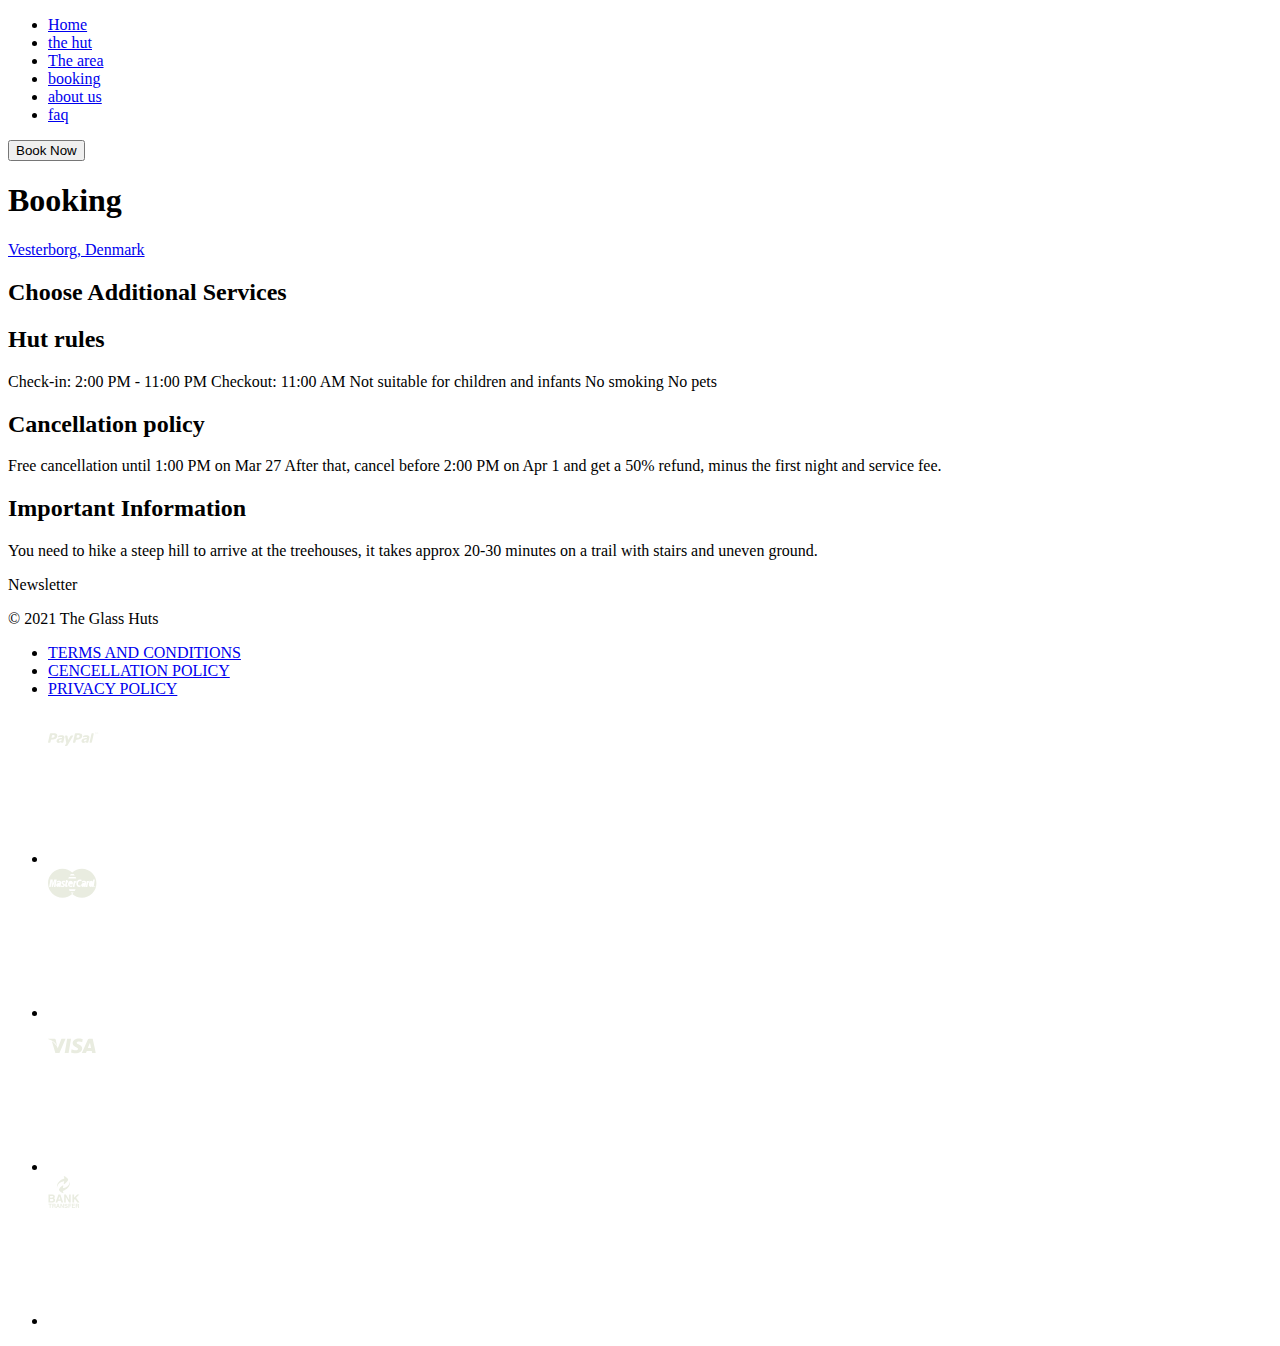
==== booking.html @ a1fee604 "Разметка для Booking" ====
<!DOCTYPE html>
<html lang="en">
<head>
    <meta charset="UTF-8">
    <meta http-equiv="X-UA-Compatible" content="IE=edge">
    <meta name="viewport" content="width=device-width, initial-scale=1.0">
    <title>Hotel</title>
</head>
<body>
    <header>
        <!-- <svg width="70" height="65">
                <use xlink:href="./images/logo.svg"></use>
            </svg> -->
    
        <nav>
            <ul>
                <li><a href="./index.html">Home</a></li>
                <li><a href="#">the hut</a></li>
                <li><a href="#">The area</a></li>
                <li><a href="./booking.html">booking</a></li>
                <li><a href="#">about us</a></li>
                <li><a href="#">faq</a></li>
    
            </ul>
        </nav>
    
        <!-- <svg width="25" height="17">
                <use xlink:href="./images/denmark.svg"></use>
            </svg> -->
    
        <button>Book Now</button>
    </header>


<main>

<section>
    <h1>Booking</h1>
    <!-- <svg>
        <use>

        </use>
    </svg> -->
    <a href="#">Vesterborg, Denmark</a>
</section>

<section>
    <h2>Choose Additional Services</h2>
</section>

<section>
    <h2>Hut rules</h2>
    <p>Check-in: 2:00 PM - 11:00 PM
    Checkout: 11:00 AM
    Not suitable for children and infants
    No smoking
    No pets</p>

    <h2>Cancellation policy</h2>
    <p>Free cancellation until 1:00 PM on Mar 27
    After that, cancel before 2:00 PM on Apr 1 and get a 50% refund, minus the first night and service fee.</p>

    <h2>Important Information</h2>
    <p>You need to hike a steep hill to arrive at the treehouses, it takes approx 20-30 minutes on a trail with stairs and
    uneven ground.</p>
</section>

</main>





    <footer>
        <p>Newsletter</p>
    
        <!-- <form action=""></form> -->
        <p>&copy; 2021 The Glass Huts</p>
    
        <ul>
            <li><a href="#">TERMS AND CONDITIONS</a></li>
            <li><a href="#">CENCELLATION POLICY</a></li>
            <li><a href="#">PRIVACY POLICY</a></li>
        </ul>
    
        <ul>
            <li>
                <svg>
                    <use xlink:href="./images/paypal-logo 1.svg"></use>
                </svg>
            </li>
            <li>
                <svg>
                    <use xlink:href="./images/master_card.svg"></use>
                </svg>
            </li>
            <li>
                <svg>
                    <use xlink:href="./images/visa.svg"></use>
                </svg>
            </li>
            <li>
                <svg>
                    <use xlink:href="./images/bank_transfer.svg"></use>
                </svg>
            </li>
        </ul>
    </footer>
</body>
</html>
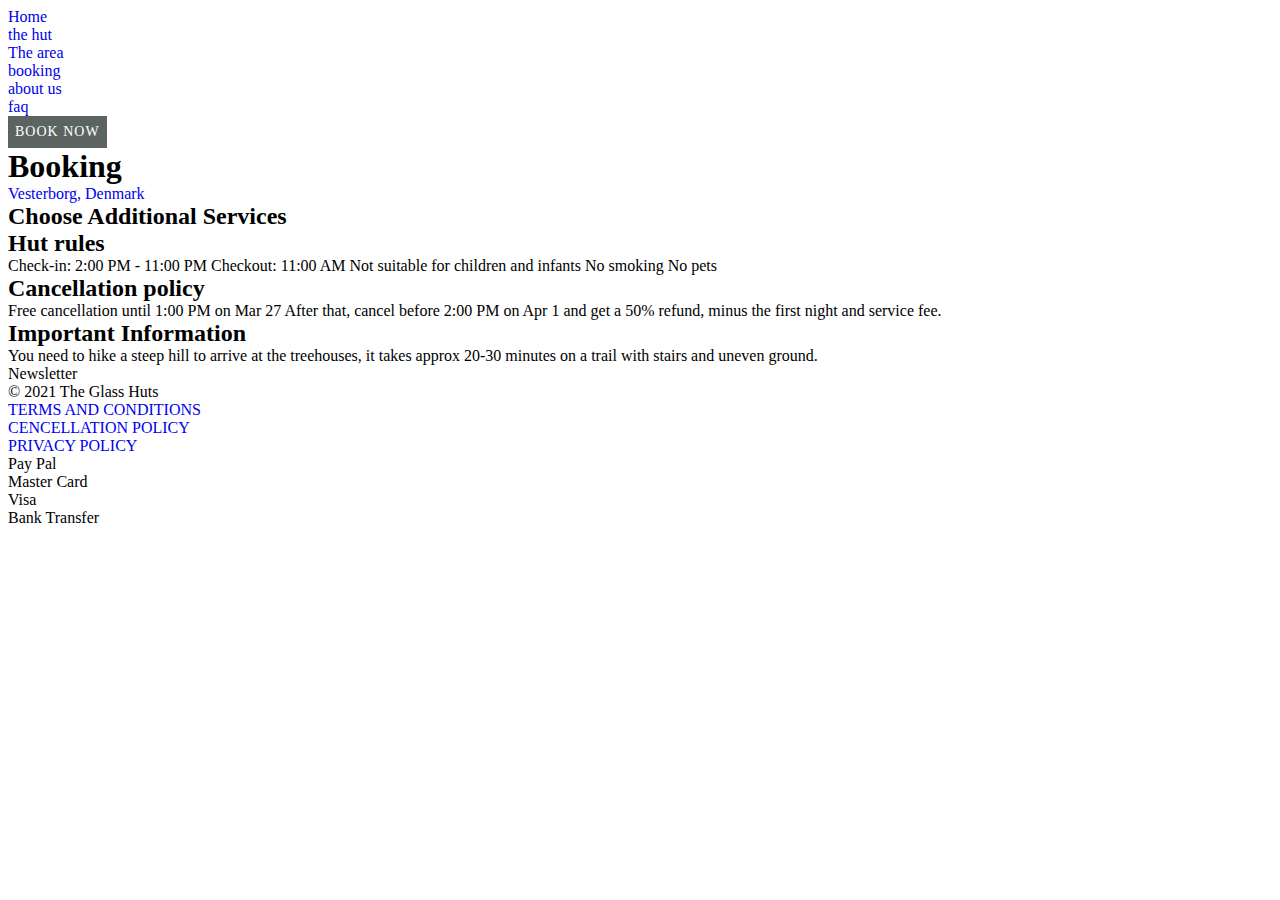
==== commit 6d1e0dae: "Стили шрифтов" ====
--- a/booking.html
+++ b/booking.html
@@ -5,6 +5,12 @@
     <meta http-equiv="X-UA-Compatible" content="IE=edge">
     <meta name="viewport" content="width=device-width, initial-scale=1.0">
     <title>Hotel</title>
+    <link rel="stylesheet" href="./css/styles.css" />
+    <link rel="preconnect" href="https://fonts.googleapis.com">
+    <link rel="preconnect" href="https://fonts.gstatic.com" crossorigin>
+    <link
+        href="https://fonts.googleapis.com/css2?family=Handlee&family=Mulish&family=Open+Sans:ital,wght@0,300;0,400;0,600;1,300;1,400&display=swap"
+        rel="stylesheet">
 </head>
 <body>
     <header>
@@ -28,7 +34,7 @@
                 <use xlink:href="./images/denmark.svg"></use>
             </svg> -->
     
-        <button>Book Now</button>
+        <button type="button" class="button-book">Book Now</button>
     </header>
 
 
@@ -83,28 +89,32 @@
             <li><a href="#">PRIVACY POLICY</a></li>
         </ul>
     
-        <ul>
-            <li>
-                <svg>
-                    <use xlink:href="./images/paypal-logo 1.svg"></use>
-                </svg>
-            </li>
-            <li>
-                <svg>
-                    <use xlink:href="./images/master_card.svg"></use>
-                </svg>
-            </li>
-            <li>
-                <svg>
-                    <use xlink:href="./images/visa.svg"></use>
-                </svg>
-            </li>
-            <li>
-                <svg>
-                    <use xlink:href="./images/bank_transfer.svg"></use>
-                </svg>
-            </li>
-        </ul>
+    <ul>
+        <li>
+            <!-- <svg>
+                <use xlink:href="./images/paypal-logo 1.svg"></use>
+            </svg> -->
+            Pay Pal
+        </li>
+        <li>
+            <!-- <svg>
+                <use xlink:href="./images/master_card.svg"></use>
+            </svg> -->
+            Master Card
+        </li>
+        <li>
+            <!-- <svg>
+                <use xlink:href="./images/visa.svg"></use>
+            </svg> -->
+            Visa
+        </li>
+        <li>
+            <!-- <svg>
+                <use xlink:href="./images/bank_transfer.svg"></use>
+            </svg> -->
+            Bank Transfer
+        </li>
+    </ul>
     </footer>
 </body>
 </html>--- a/css/styles.css
+++ b/css/styles.css
@@ -0,0 +1,226 @@
+/* font-family: 'Handlee', cursive;
+font-family: 'Mulish', sans-serif;
+font-family: 'Open Sans', sans-serif; */
+
+html {
+  box-sizing: border-box;
+}
+
+*,
+*::before,
+*::after {
+  box-sizing: inherit;
+}
+
+h1,
+h2,
+h3,
+h4,
+h5,
+h6,
+p {
+  margin: 0;
+}
+ul,
+ol {
+  list-style: none;
+  margin: 0;
+  padding: 0;
+}
+a {
+  text-decoration: none;
+}
+img {
+  display: block;
+}
+
+.visually-hidden {
+  position: absolute;
+  width: 1px;
+  height: 1px;
+  margin: -1px;
+  border: 0;
+  padding: 0;
+  white-space: nowrap;
+  clip-path: inset(100%);
+  clip: rect(0 0 0 0);
+  overflow: hidden;
+}
+.header {
+  border: 1px solid tomato;
+}
+.navigation-list a {
+  font-family: DIN;
+  font-style: normal;
+  font-weight: 300;
+  font-size: 14px;
+  line-height: 1.71;
+  text-transform: uppercase;
+  color: #000000;
+}
+
+.button-book {
+  background-color: #5b6460;
+  font-family: DIN;
+  font-style: normal;
+  font-weight: 300;
+  font-size: 14px;
+  line-height: 2;
+  letter-spacing: 1px;
+  text-transform: uppercase;
+  color: #ffffff;
+  border: 1px solid transparent;
+}
+
+.button-book:hover,
+.button-book:focus {
+  background-color: #808e88;
+}
+
+.hero-section {
+  height: 700px;
+  border: 1px solid tomato;
+}
+.hero-title {
+  font-family: Open Sans;
+  font-style: normal;
+  font-weight: 300;
+  font-size: 70px;
+  line-height: 1.03;
+  /* text-align: right; */
+  /* color: #ffffff; */
+}
+
+.hero-text {
+  font-family: Mulish;
+  font-style: normal;
+  font-weight: normal;
+  font-size: 20px;
+  line-height: 1.4;
+  /* text-align: center;
+color: #FFFFFF; */
+}
+
+.cabins-section {
+  border: 1px solid tomato;
+}
+.cabins-title {
+  font-family: Open Sans;
+  font-style: normal;
+  font-weight: normal;
+  font-size: 40px;
+  line-height: 1;
+  color: #5b6460;
+}
+.cabins-text {
+  font-family: Open Sans;
+  font-style: normal;
+  font-weight: 300;
+  font-size: 16px;
+  line-height: 1.87;
+
+  color: #000000;
+}
+.cabins-link {
+  font-family: Open Sans;
+  font-style: normal;
+  font-weight: 600;
+  font-size: 16px;
+  line-height: 1.87;
+  color: #5b6460;
+  border-bottom: 1.5px solid #5b6460;
+}
+
+.forest-section {
+  border: 1px solid tomato;
+}
+
+.forest-title {
+  font-family: Open Sans;
+  font-style: normal;
+  font-weight: normal;
+  font-size: 40px;
+  line-height: 1;
+
+  color: #5b6460;
+}
+
+.forest-text {
+  font-family: Open Sans;
+  font-style: normal;
+  font-weight: 300;
+  font-size: 16px;
+  line-height: 1.87;
+
+  color: #333333;
+}
+.forest-link {
+  font-family: Open Sans;
+  font-style: italic;
+  font-weight: normal;
+  font-size: 16px;
+  line-height: 1.87;
+  border-bottom: 1px solid #5b6460;
+  color: #5b6460;
+}
+.facilities-section {
+  border: 1px solid tomato;
+}
+.facilities-title {
+  font-family: Open Sans;
+  font-style: normal;
+  font-weight: 300;
+  font-size: 40px;
+  line-height: 1;
+
+  /* text-align: center;
+color: #FFFFFF; */
+}
+.about-section {
+  border: 1px solid tomato;
+}
+
+.contacts-section {
+  border: 1px solid tomato;
+}
+.contacts-title {
+  font-family: Open Sans;
+  font-style: normal;
+  font-weight: normal;
+  font-size: 40px;
+  line-height: 1.5;
+
+  color: #5b6460;
+}
+.address,
+.address a {
+  font-family: Open Sans;
+  font-style: normal;
+  font-weight: 300;
+  font-size: 16px;
+  line-height: 1.87;
+  color: #000000;
+}
+
+.footer {
+  border: 1px solid tomato;
+}
+.footer-title {
+  font-family: Open Sans;
+  font-style: normal;
+  font-weight: 600;
+  font-size: 16px;
+  line-height: 1.87;
+
+  /* color: #FFFFFF; */
+}
+.footer-copyright {
+  font-family: Open Sans;
+  font-style: normal;
+  font-weight: 300;
+  font-size: 14px;
+  line-height: 2.14;
+
+  color: #efefef;
+  opacity: 0.7;
+}
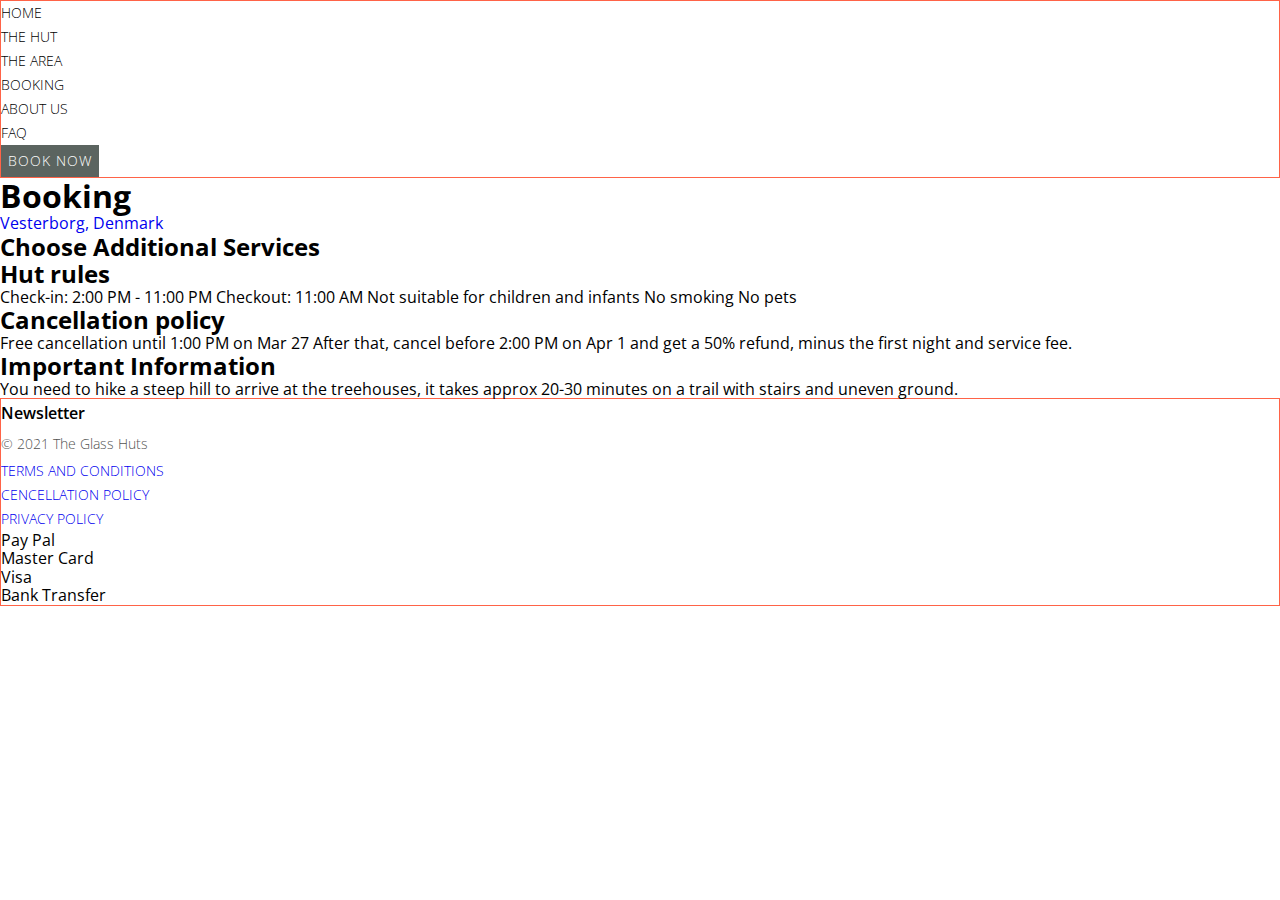
==== commit de4ab3c4: "Стили" ====
--- a/booking.html
+++ b/booking.html
@@ -5,21 +5,22 @@
     <meta http-equiv="X-UA-Compatible" content="IE=edge">
     <meta name="viewport" content="width=device-width, initial-scale=1.0">
     <title>Hotel</title>
-    <link rel="stylesheet" href="./css/styles.css" />
     <link rel="preconnect" href="https://fonts.googleapis.com">
     <link rel="preconnect" href="https://fonts.gstatic.com" crossorigin>
     <link
-        href="https://fonts.googleapis.com/css2?family=Handlee&family=Mulish&family=Open+Sans:ital,wght@0,300;0,400;0,600;1,300;1,400&display=swap"
+        href="https://fonts.googleapis.com/css2?family=Handlee&family=Mulish&family=Open+Sans+Condensed:wght@300;700&family=Open+Sans:ital,wght@0,300;0,400;0,600;1,300;1,400&display=swap"
         rel="stylesheet">
+        <link rel="stylesheet" href="https://cdnjs.cloudflare.com/ajax/libs/modern-normalize/1.0.0/modern-normalize.min.css" />
+        <link rel="stylesheet" href="./css/styles.css" />
 </head>
 <body>
-    <header>
+    <header class="header">
         <!-- <svg width="70" height="65">
                 <use xlink:href="./images/logo.svg"></use>
             </svg> -->
     
-        <nav>
-            <ul>
+        <nav class="navigation">
+            <ul class="navigation-list">
                 <li><a href="./index.html">Home</a></li>
                 <li><a href="#">the hut</a></li>
                 <li><a href="#">The area</a></li>
@@ -36,6 +37,7 @@
     
         <button type="button" class="button-book">Book Now</button>
     </header>
+
 
 
 <main>
@@ -77,44 +79,44 @@
 
 
 
-    <footer>
-        <p>Newsletter</p>
+    <footer class="footer">
+        <h3 class="footer-title">Newsletter</h3>
     
         <!-- <form action=""></form> -->
-        <p>&copy; 2021 The Glass Huts</p>
+        <p class="footer-copyright">&copy; 2021 The Glass Huts</p>
     
-        <ul>
+        <ul class="footer-list">
             <li><a href="#">TERMS AND CONDITIONS</a></li>
             <li><a href="#">CENCELLATION POLICY</a></li>
             <li><a href="#">PRIVACY POLICY</a></li>
         </ul>
     
-    <ul>
-        <li>
-            <!-- <svg>
+        <ul>
+            <li>
+                <!-- <svg>
                 <use xlink:href="./images/paypal-logo 1.svg"></use>
             </svg> -->
-            Pay Pal
-        </li>
-        <li>
-            <!-- <svg>
+                Pay Pal
+            </li>
+            <li>
+                <!-- <svg>
                 <use xlink:href="./images/master_card.svg"></use>
             </svg> -->
-            Master Card
-        </li>
-        <li>
-            <!-- <svg>
+                Master Card
+            </li>
+            <li>
+                <!-- <svg>
                 <use xlink:href="./images/visa.svg"></use>
             </svg> -->
-            Visa
-        </li>
-        <li>
-            <!-- <svg>
+                Visa
+            </li>
+            <li>
+                <!-- <svg>
                 <use xlink:href="./images/bank_transfer.svg"></use>
             </svg> -->
-            Bank Transfer
-        </li>
-    </ul>
+                Bank Transfer
+            </li>
+        </ul>
     </footer>
 </body>
 </html>--- a/css/styles.css
+++ b/css/styles.css
@@ -1,6 +1,7 @@
 /* font-family: 'Handlee', cursive;
 font-family: 'Mulish', sans-serif;
-font-family: 'Open Sans', sans-serif; */
+font-family: 'Open Sans', sans-serif;
+font-family: 'Open Sans Condensed', sans-serif; */
 
 html {
   box-sizing: border-box;
@@ -46,11 +47,17 @@
   clip: rect(0 0 0 0);
   overflow: hidden;
 }
+
+body {
+  font-family: "Open Sans", sans-serif;
+  font-style: normal;
+}
+
 .header {
   border: 1px solid tomato;
 }
 .navigation-list a {
-  font-family: DIN;
+  font-family: "Open Sans Condensed", sans-serif;
   font-style: normal;
   font-weight: 300;
   font-size: 14px;
@@ -61,7 +68,7 @@
 
 .button-book {
   background-color: #5b6460;
-  font-family: DIN;
+  font-family: "Open Sans Condensed", sans-serif;
   font-style: normal;
   font-weight: 300;
   font-size: 14px;
@@ -76,14 +83,24 @@
 .button-book:focus {
   background-color: #808e88;
 }
-
+.button-price {
+  background-color: #e9ece0;
+  font-family: "Open Sans Condensed", sans-serif;
+  font-style: normal;
+  font-weight: 300;
+  font-size: 12px;
+  line-height: 1.5;
+  color: #333333;
+}
+.price {
+  font-size: 20px;
+  line-height: 1.4;
+}
 .hero-section {
   height: 700px;
   border: 1px solid tomato;
 }
 .hero-title {
-  font-family: Open Sans;
-  font-style: normal;
   font-weight: 300;
   font-size: 70px;
   line-height: 1.03;
@@ -92,7 +109,7 @@
 }
 
 .hero-text {
-  font-family: Mulish;
+  font-family: "Mulish", sans-serif;
   font-style: normal;
   font-weight: normal;
   font-size: 20px;
@@ -105,16 +122,12 @@
   border: 1px solid tomato;
 }
 .cabins-title {
-  font-family: Open Sans;
-  font-style: normal;
-  font-weight: normal;
+  font-weight: 400;
   font-size: 40px;
   line-height: 1;
   color: #5b6460;
 }
 .cabins-text {
-  font-family: Open Sans;
-  font-style: normal;
   font-weight: 300;
   font-size: 16px;
   line-height: 1.87;
@@ -122,8 +135,6 @@
   color: #000000;
 }
 .cabins-link {
-  font-family: Open Sans;
-  font-style: normal;
   font-weight: 600;
   font-size: 16px;
   line-height: 1.87;
@@ -136,9 +147,7 @@
 }
 
 .forest-title {
-  font-family: Open Sans;
-  font-style: normal;
-  font-weight: normal;
+  font-weight: 400;
   font-size: 40px;
   line-height: 1;
 
@@ -146,8 +155,6 @@
 }
 
 .forest-text {
-  font-family: Open Sans;
-  font-style: normal;
   font-weight: 300;
   font-size: 16px;
   line-height: 1.87;
@@ -155,9 +162,8 @@
   color: #333333;
 }
 .forest-link {
-  font-family: Open Sans;
   font-style: italic;
-  font-weight: normal;
+  font-weight: 400;
   font-size: 16px;
   line-height: 1.87;
   border-bottom: 1px solid #5b6460;
@@ -167,8 +173,6 @@
   border: 1px solid tomato;
 }
 .facilities-title {
-  font-family: Open Sans;
-  font-style: normal;
   font-weight: 300;
   font-size: 40px;
   line-height: 1;
@@ -184,9 +188,7 @@
   border: 1px solid tomato;
 }
 .contacts-title {
-  font-family: Open Sans;
-  font-style: normal;
-  font-weight: normal;
+  font-weight: 400;
   font-size: 40px;
   line-height: 1.5;
 
@@ -194,8 +196,6 @@
 }
 .address,
 .address a {
-  font-family: Open Sans;
-  font-style: normal;
   font-weight: 300;
   font-size: 16px;
   line-height: 1.87;
@@ -206,8 +206,6 @@
   border: 1px solid tomato;
 }
 .footer-title {
-  font-family: Open Sans;
-  font-style: normal;
   font-weight: 600;
   font-size: 16px;
   line-height: 1.87;
@@ -215,12 +213,20 @@
   /* color: #FFFFFF; */
 }
 .footer-copyright {
-  font-family: Open Sans;
-  font-style: normal;
   font-weight: 300;
   font-size: 14px;
   line-height: 2.14;
 
-  color: #efefef;
+  /* color: #efefef; */
   opacity: 0.7;
 }
+.footer-list a {
+  font-family: "Open Sans Condensed", sans-serif;
+  font-style: normal;
+  font-weight: 300;
+  font-size: 14px;
+  line-height: 1.71;
+  text-transform: uppercase;
+
+  /* color: #FFFFFF; */
+}
